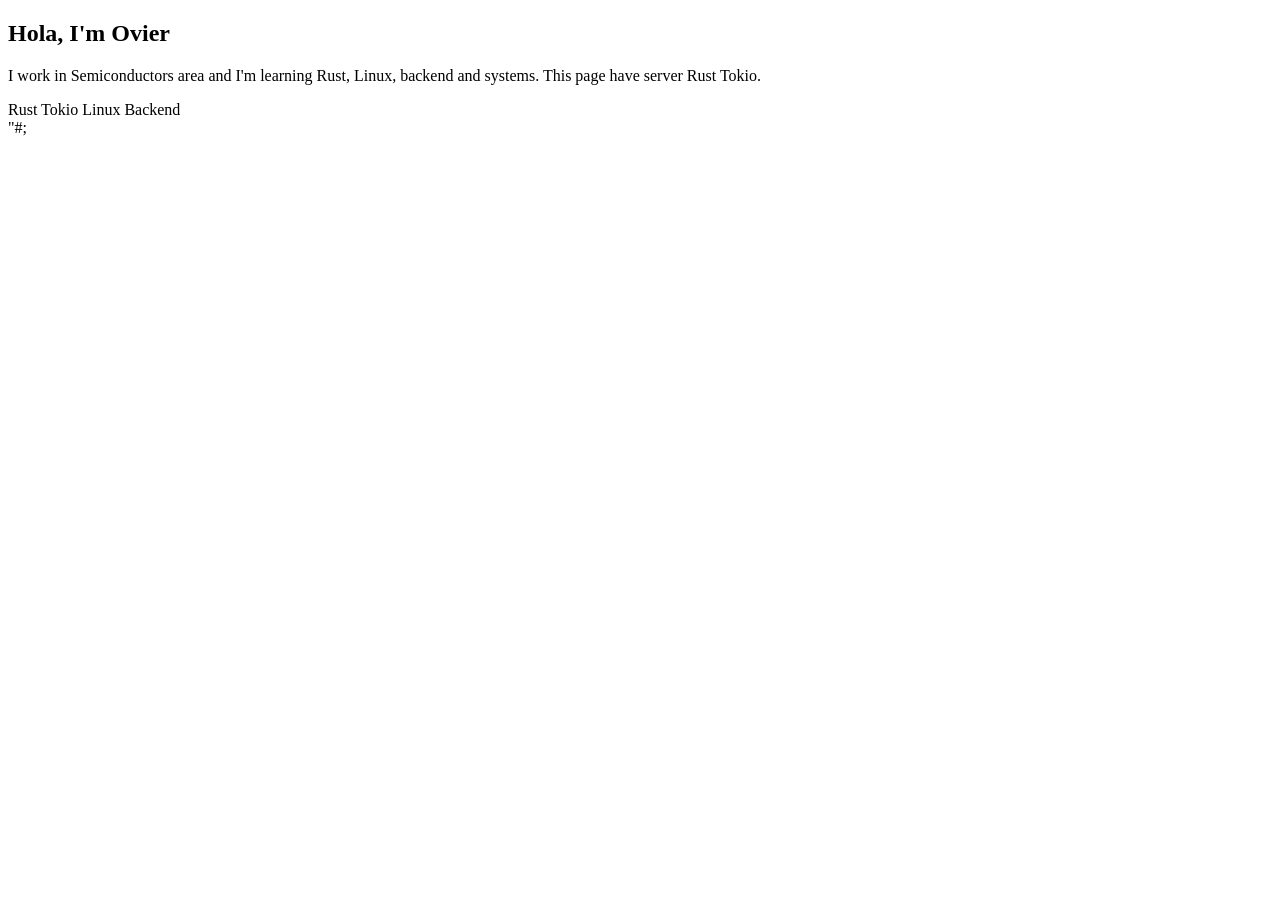
==== static/index.html @ b37ece27 "update add html and css files and server read this files" ====
<!DOCTYPE html>
 <html lang ="es">
 <head>
     <meta charset="UTF-8">
     <title> Ovier | Presentation </title>
     <link rel="stylesheet" href="/style.css">
 </head>
 <body>
     <main>
         <section class="card">
             <h1> Hola, I'm <span class="accent">Ovier</span></h1>
             <p>
                 I work in Semiconductors area and I'm learning Rust,
                 Linux, backend and systems. This page have server Rust Tokio.
             </p>

             <div class="tags">
                 <span class="tag">Rust</span>
                 <span class="tag">Tokio</sapn>
                 <span class="tag">Linux</span>
                 <span class="tag>Semiconductors</span>
                 <span class="tag">Backend</span>
             </div>
         </section>
     </main>
 </body>
 </html>
 "#;
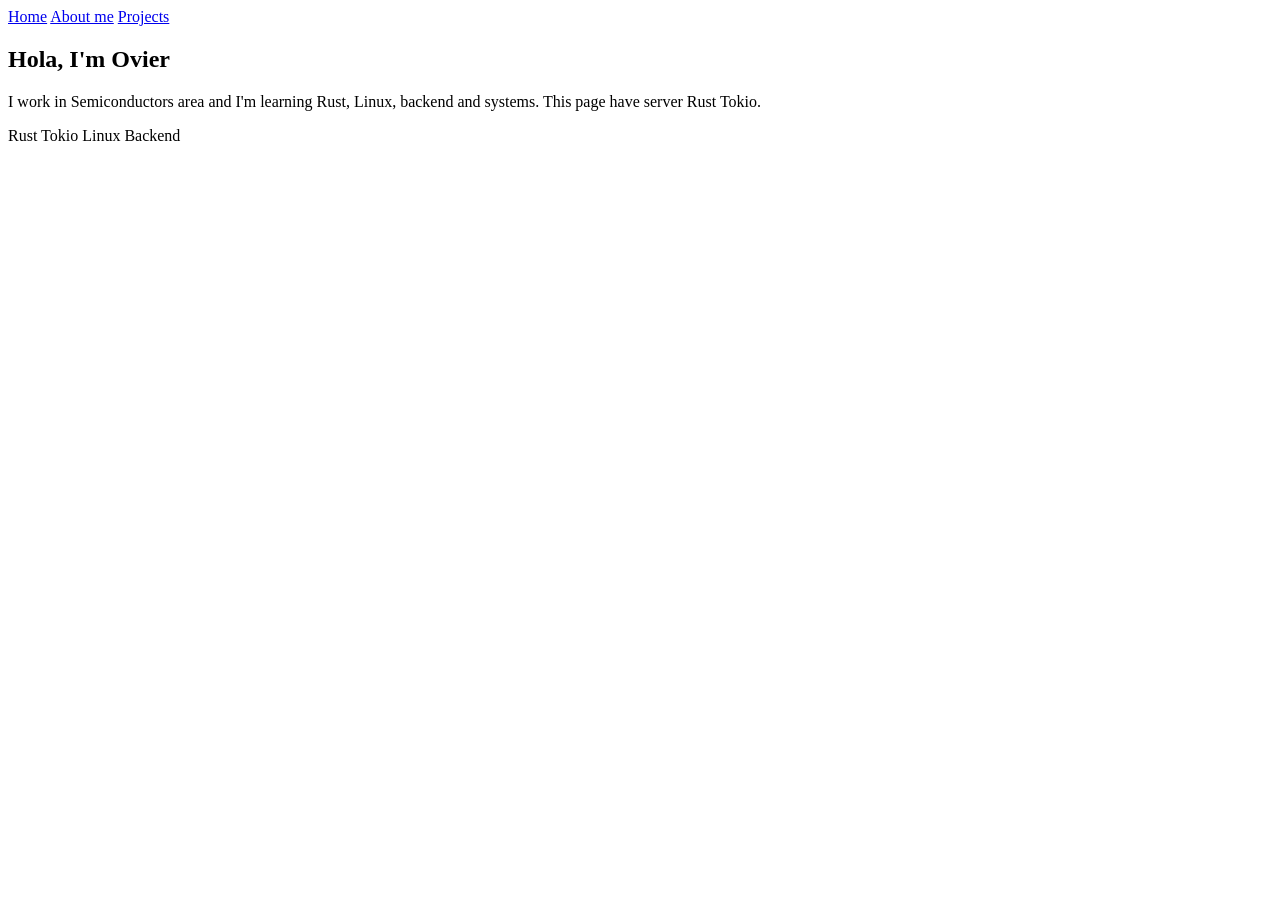
==== commit be5e6ca3: "Add more routes Add section for create more routes with match also add About me, projects and home p" ====
--- a/static/index.html
+++ b/static/index.html
@@ -6,6 +6,12 @@
      <link rel="stylesheet" href="/style.css">
  </head>
  <body>
+     <nav class="navbar">
+         <a href="/">Home</a>
+         <a href="/about">About me</a>
+         <a href="/projects">Projects</a>
+     </nav>
+
      <main>
          <section class="card">
              <h1> Hola, I'm <span class="accent">Ovier</span></h1>
@@ -25,4 +31,3 @@
      </main>
  </body>
  </html>
- "#;
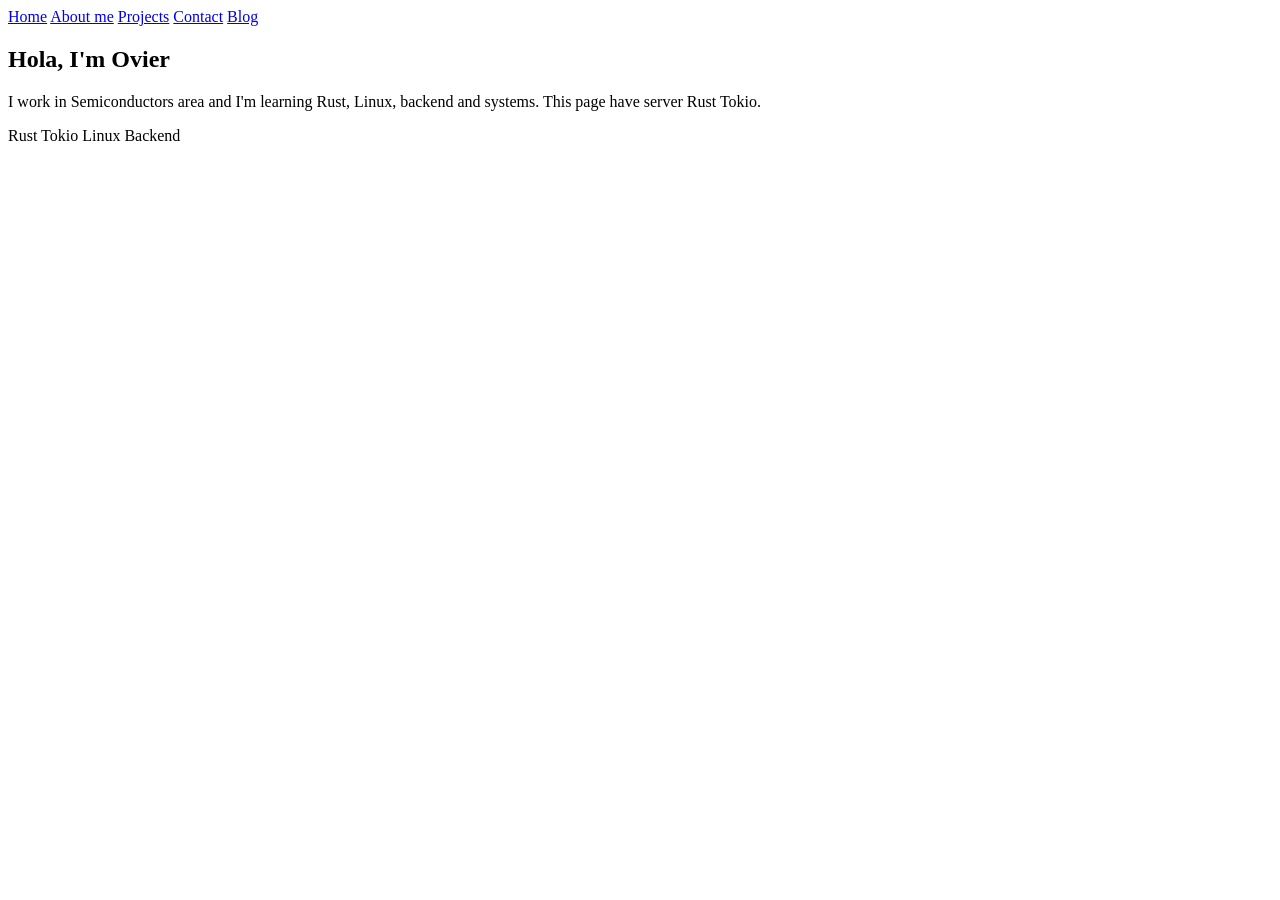
==== commit 4174c2c9: "Change path Changes how server changes access to server and html request" ====
--- a/static/index.html
+++ b/static/index.html
@@ -10,6 +10,8 @@
          <a href="/">Home</a>
          <a href="/about">About me</a>
          <a href="/projects">Projects</a>
+         <a href="/contact">Contact</a>
+         <a href="/blog">Blog</a>
      </nav>
 
      <main>
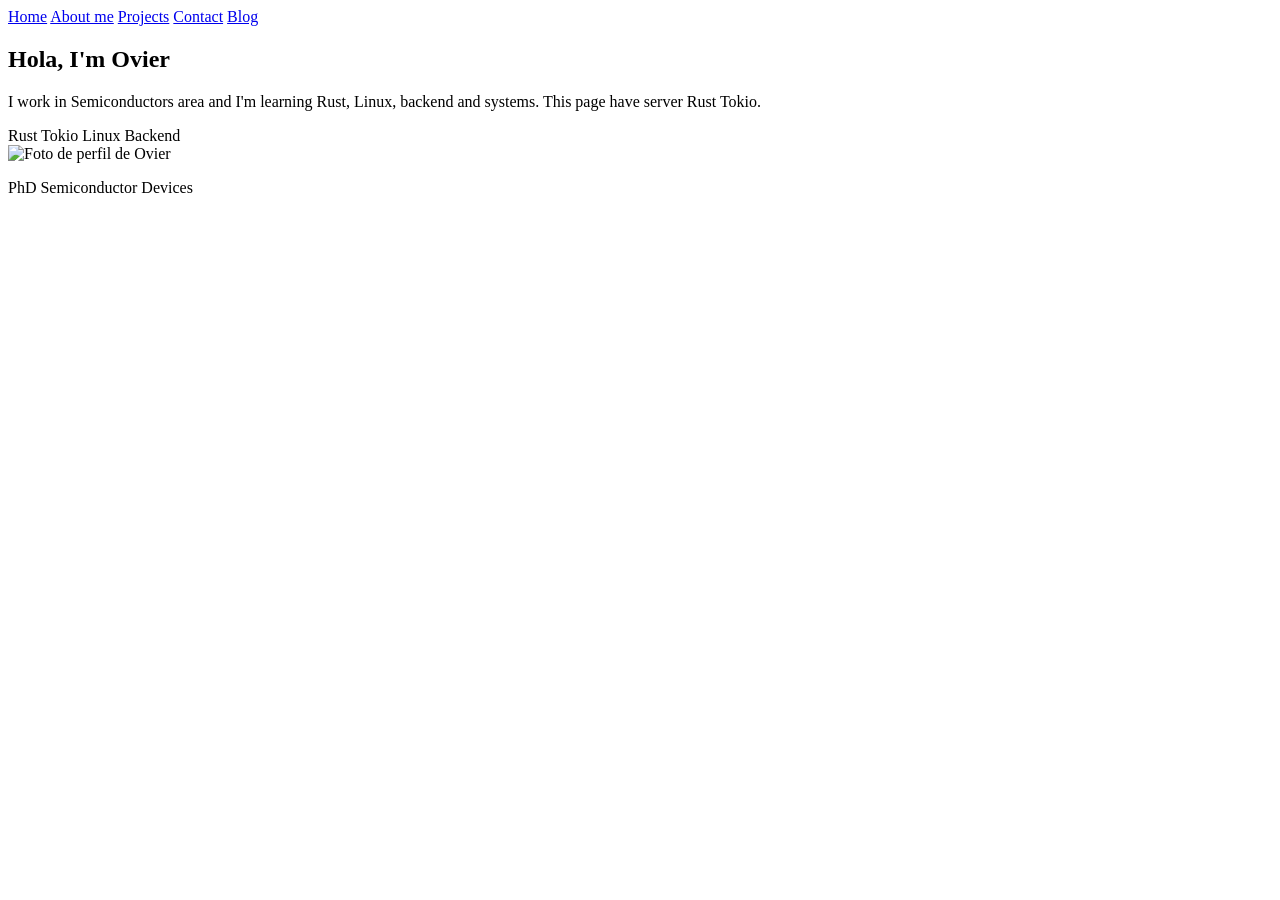
==== commit cd7967cf: "create route for img add function that it can read img and show in main page" ====
--- a/static/index.html
+++ b/static/index.html
@@ -30,6 +30,10 @@
                  <span class="tag">Backend</span>
              </div>
          </section>
+         <section class="card">
+             <img class="profile-img" src="/images/img1-ovi.png" alt="Foto de perfil de Ovier">
+             <p class="label">PhD Semiconductor Devices</p>
+         </section>
      </main>
  </body>
  </html>
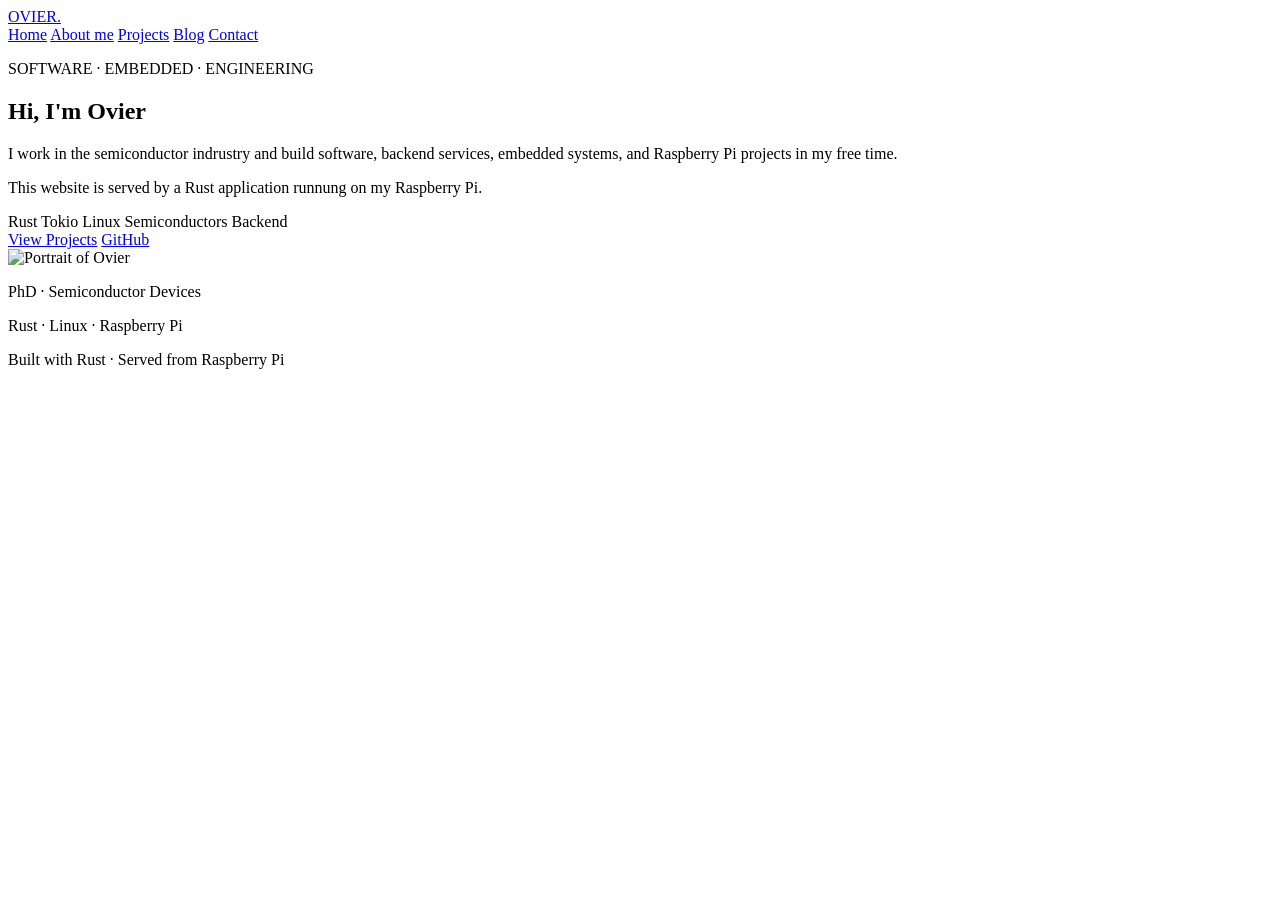
==== commit 1a12e5da: "modify main page and project page only html and css" ====
--- a/static/index.html
+++ b/static/index.html
@@ -1,39 +1,62 @@
  <!DOCTYPE html>
- <html lang ="es">
+ <html lang ="en">
  <head>
      <meta charset="UTF-8">
-     <title> Ovier | Presentation </title>
+     <meta name="viewport" content="width=device-width, initial-scale=1.0">
+     <title> Ovier | Software & Engineering</title>
      <link rel="stylesheet" href="/style.css">
  </head>
  <body>
-     <nav class="navbar">
-         <a href="/">Home</a>
-         <a href="/about">About me</a>
-         <a href="/projects">Projects</a>
-         <a href="/contact">Contact</a>
-         <a href="/blog">Blog</a>
-     </nav>
+     <header class="site-header">
+         <nav class="navbar">
+             <a class="logo" href="/">OVIER.</a>
+             <div class="nav-links">
+                 <a href="/">Home</a>
+                 <a href="/about">About me</a>
+                 <a href="/projects">Projects</a>
+                 <a href="/blog">Blog</a>
+                 <a href="/contact">Contact</a>
+             </div>     
+         </nav>
+     </header>
 
-     <main>
-         <section class="card">
-             <h1> Hola, I'm <span class="accent">Ovier</span></h1>
-             <p>
-                 I work in Semiconductors area and I'm learning Rust,
-                 Linux, backend and systems. This page have server Rust Tokio.
-             </p>
+     <main class="container">
+         <section class="hero">
+             <div class="hero-content">
+                 <p class="eyebrow">SOFTWARE · EMBEDDED · ENGINEERING</p>
+                 <h1>Hi, I'm <span class="accent">Ovier</span></h1>
 
-             <div class="tags">
-                 <span class="tag">Rust</span>
-                 <span class="tag">Tokio</sapn>
-                 <span class="tag">Linux</span>
-                 <span class="tag>Semiconductors</span>
-                 <span class="tag">Backend</span>
+                 <p class="hero-description">
+                     I work in the semiconductor indrustry and build 
+                     software, backend services, embedded systems, 
+                     and Raspberry Pi projects in my free time.
+                 </p>
+                 <p class="server-note">
+                    This website is served by a Rust application runnung on my Raspberry Pi. 
+                 </p>
+
+                 <div class="tags">
+                     <span class="tag">Rust</span>
+                     <span class="tag">Tokio</span>
+                     <span class="tag">Linux</span>
+                     <span class="tag">Semiconductors</span>
+                     <span class="tag">Backend</span>
+                 </div>
+                 <div class="hero-actions">
+                     <a class="button primary" href="/projects">View Projects</a>
+                     <a class="button secundary" href="https://github.com/ovierdev" target="_blank" rel="noopener noreferrer">GitHub</a>                    
+                 </div>
+             </div>
+
+             <div class="hero-profile"> 
+                 <img class="profile-img" src="/images/img1-ovi.png" alt="Portrait of Ovier" > 
+                 <p class="profile-title"> PhD · Semiconductor Devices </p> 
+                 <p class="profile-stack"> Rust · Linux · Raspberry Pi </p> 
              </div>
          </section>
-         <section class="card">
-             <img class="profile-img" src="/images/img1-ovi.png" alt="Foto de perfil de Ovier">
-             <p class="label">PhD Semiconductor Devices</p>
-         </section>
      </main>
+     <footer class="footer"> 
+         <p> Built with Rust · Served from Raspberry Pi </p> 
+     </footer>
  </body>
  </html>
